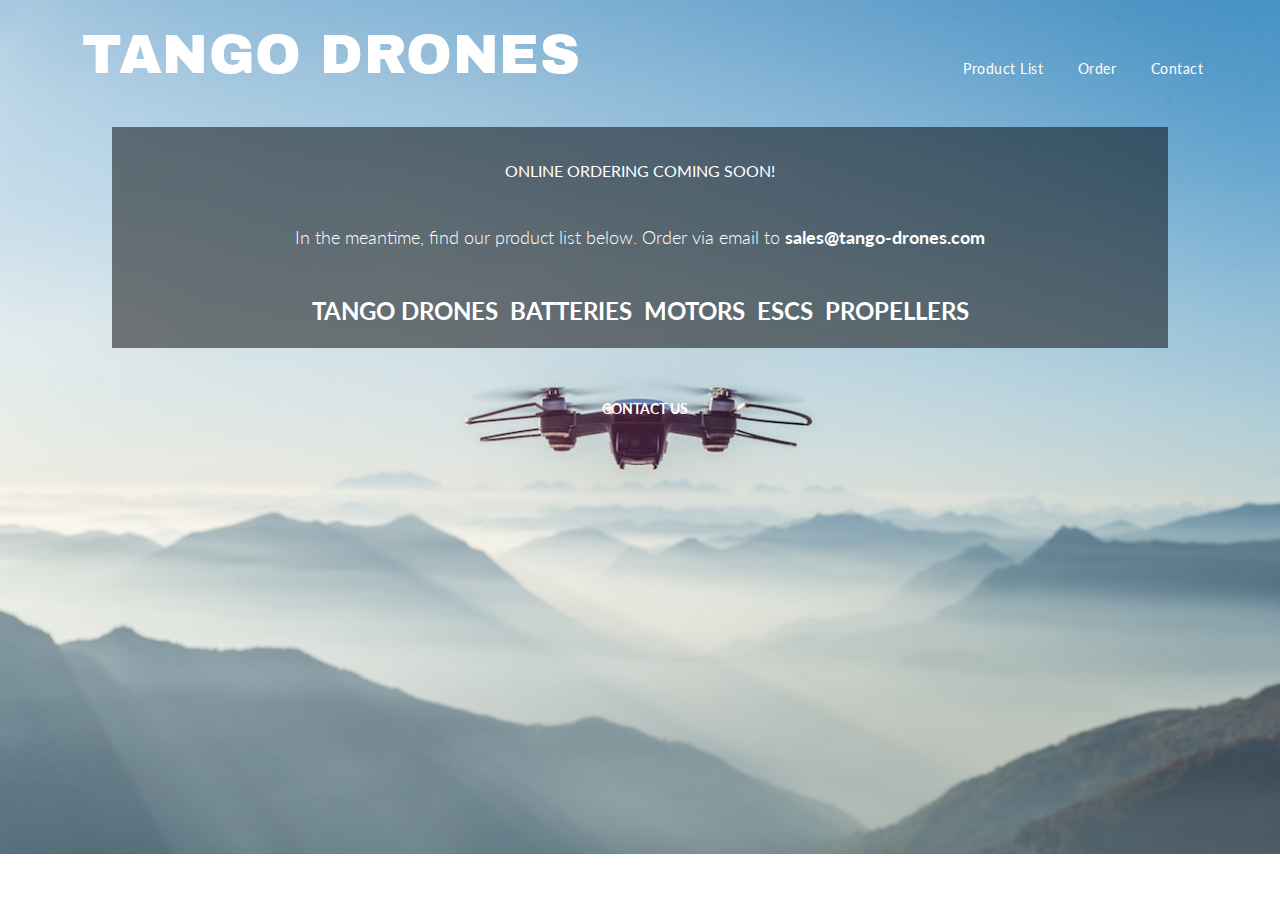
==== products.html @ fd78a107 "products" ====
<!DOCTYPE html>
<html lang="em">
  <head>
    <meta charset="utf-8">
    <title>Tango Drones</title>
    <link rel="stylesheet" href="assets/stylesheets/main.css">
    <link rel='stylesheet' href='https://fonts.googleapis.com/css?family=Archivo+Black|Lato:400,100,300' type='text/css'>
  </head>
  <body>
    <header class="primary-nav container group">
      <h1 class="logo">
        <a id='primary-header' href="index.html">TANGO DRONES</a>
      </h1>
      <div class='nav nav-options'>
        <a id="shop" onclick="focus('shop')">Product List</a>
        <a id="order" onclick="focus('order')">Order</a>
        <a id="contact" onclick="focus('contact')">Contact</a>
      </div>
      </div class='nav-options'>
    </header>
    <section class="hero container">
      <ul class="main-list">
        <li>
          <section id='shop-blurb' class="hero blurb">
            <h5 class='blurb-title'>Online Ordering Coming Soon!</h5>
            <h4 class="blurb-text">In the meantime, find our product list below. Order via email to
              <a style="font-weight: bold;" href="mailto:sales@tango-drones.com?Subject=TangoOrders" target="_top">
                sales@tango-drones.com</a>
            </h4>
            <span>
            <btn class="category-btn"><a style="font-weight: bold;" onclick="category('#tangoDrones')">TANGO DRONES</a></btn>
            <btn class="category-btn"><a style="font-weight: bold;" onclick="category('#batteries')">BATTERIES</a></btn>
            <btn class="category-btn"><a style="font-weight: bold;" onclick="category('#motors')">MOTORS</a></btn>
            <btn class="category-btn"><a style="font-weight: bold;" onclick="category('#escs')">ESCS</a></btn>
            <btn class="category-btn"><a style="font-weight: bold;" onclick="category('#propellers')">PROPELLERS</a></btn>
            </span>
            <div id="tangoDrones">
              <h5>TANGO DRONES</h5>
              <p>Coming Soon!</p>
            </div>
            <div id="batteries">
              <h5>BATTERIES</h5>
              <table>
                <thead class='table-header'>
                  <tr>
                    <th>Voltage (S)</th>
                    <th>Current Rating (C)</th>
                    <th>Capacity (mAh)</th>
                    <th class="full-item">Full Item #</th>
                    <th>Minimum Advertised Price (USD)</th>
                    <th>Listed Price (USD)</th>
                  </tr>
                </thead>
                <tbody class='table-body'>
                  <tr><td>4</td><td>15</td><td>5200</td><td>TA-15C-5200-4S1P-XT60</td><td>$47.19</td><td>$47.19</td></tr>
                  <tr><td>6</td><td>15</td><td>7000</td><td>TA-15C-7000-6S1P</td><td>$79.99</td><td>$79.99</td></tr>
                  <tr><td>6</td><td>15</td><td>8000</td><td>TA-15C-8000-6S1P-XT60</td><td>$141.98</td><td>$141.98</td></tr>
                  <tr><td>6</td><td>15</td><td>12000</td><td>TA-PLUS-15C-12000-6S1P-AS150</td><td>$263.99</td><td>$263.99</td></tr>
                  <tr><td>6</td><td>15</td><td>12000</td><td>TA-15C-12000-6S1P-XT90</td><td>$260.63</td><td>$260.63</td></tr>
                  <tr><td>6</td><td>15</td><td>12000</td><td>TA-15C-12000-6S1P-AS150</td><td>$260.63</td><td>$260.63</td></tr>
                  <tr><td>6</td><td>15</td><td>12000</td><td>TA-15C-12000-6S1P-EC5</td><td>$260.63</td><td>$260.63</td></tr>
                  <tr><td>6</td><td>15</td><td>12000</td><td>TA-PLUS-15C-12000-6S1P-EC5</td><td>$263.99</td><td>$263.99</td></tr>
                  <tr><td>4</td><td>15</td><td>16000</td><td>TA-15C-16000-4S1P</td><td>$231.67</td><td>$231.67</td></tr>
                  <tr><td>6</td><td>15</td><td>16000</td><td>TA-PLUS-15C-16000-6S1P-AS150</td><td>$339.99</td><td>$339.99</td></tr>
                  <tr><td>6</td><td>15</td><td>16000</td><td>TA-15C-16000-6S1P-EC5</td><td>$325.79</td><td>$325.79</td></tr>
                  <tr><td>6</td><td>15</td><td>16000</td><td>TA-15C-16000-6S1P-AS150</td><td>$325.79</td><td>$325.79</td></tr>
                  <tr><td>4</td><td>25</td><td>1000</td><td>TA-25C-10000-4S1P</td><td>$149.99</td><td>$149.99</td></tr>
                  <tr><td>4</td><td>25</td><td>6750</td><td>TA-25C-6750-4S1P-XT90</td><td>$99.00</td><td>$99.00</td></tr>
                  <tr><td>6</td><td>25</td><td>9000</td><td>TA-25C-9000-6S1P</td><td>$205.62</td><td>$205.62</td></tr>
                  <tr><td>6</td><td>25</td><td>10000</td><td>TA-25C-10000-6S1P-AS150</td><td>$210.00</td><td>$210.00</td></tr>
                  <tr><td>4</td><td>25</td><td>22000</td><td>TA-25C-22000-4S1P</td><td>$343.89</td><td>$343.89</td></tr>
                  <tr><td>6</td><td>25</td><td>22000</td><td>TA-PLUS-25C-22000-6S1P-AS150</td><td>$461.89</td><td>$461.89</td></tr>
                  <tr><td>6</td><td>25</td><td>22000</td><td>TA-25C-22000-6S1P-AS150</td><td>$461.89</td><td>$461.89</td></tr>
                  <tr><td>6</td><td>35</td><td>6000</td><td>TA-35C-6000-6S1P-XT60</td><td>$129.99</td><td>$129.99</td></tr>
                  <tr><td>4</td><td>35</td><td>6600</td><td>TA-35C-6600-4S2P-XT60</td><td>$95.00</td><td>$95.00</td></tr>
                </tbody>
              </table>
            </div>
            <div id="motors">
              <h5>MOTORS</h5>
              <p>Coming Soon!</p>
            </div>
            <div id="escs">
              <h5>ESCS</h5>
              <p>Coming Soon!</p>
            </div>
            <div id="propellers">
              <h5>PROPELLERS</h5>
              <p>Coming Soon!</p>
            </div>
          </section>
        </li>

        <li>
          <section id='contact-blurb' class="hero blurb">
            <p>Church St, Decatur GA</p>
            <p>Get in touch at <a class=""
                                  href="mailto:sales@tango-drones.com?Subject=TangoOrders"
                                  target="_top">sales@tango-drones.com</a>
            </p>
          </section>
        </li>

        <li>
          <section id='order-blurb' class='hero blurb'>
            <h4>ONLINE ORDERING COMING SOON!</h4>
            <!-- <div>
              <p>Motors</p>
              <select class="motors-select" name="motors-select">
                <option id='TA-15C-5200-4S1P-XT60'>4 15 5200 TA-15C-5200-4S1P-XT60 $47.19 $47.19</option>
                <option id='TA-15C-7000-6S1P'>6 15 7000 TA-15C-7000-6S1P $79.99 $79.99</option>
                <option id='TA-15C-8000-6S1P-XT60'>6 15 8000 TA-15C-8000-6S1P-XT60 $141.98 $141.98</option>
                <option id='TA-PLUS-15C-12000-6S1P-AS150'>6 15 12000 TA-PLUS-15C-12000-6S1P-AS150 $263.99 $263.99</option>
                <option id='TA-15C-12000-6S1P-XT90'>6 15 12000 TA-15C-12000-6S1P-XT90 $260.63 $260.63</option>
                <option id='TA-15C-12000-6S1P-AS150'>6 15 12000 TA-15C-12000-6S1P-AS150 $260.63 $260.63</option>
                <option id='TA-15C-12000-6S1P-EC5'>6 15 12000 TA-15C-12000-6S1P-EC5 $260.63 $260.63</option>
                <option id='TA-PLUS-15C-12000-6S1P-EC5'>6 15 12000 TA-PLUS-15C-12000-6S1P-EC5 $263.99 $263.99</option>
                <option id='TA-15C-16000-4S1P'>4 15 16000 TA-15C-16000-4S1P $231.67 $231.67</option>
                <option id='TA-PLUS-15C-16000-6S1P-AS150'>6 15 16000 TA-PLUS-15C-16000-6S1P-AS150 $339.99 $339.99</option>
                <option id='TA-15C-16000-6S1P-EC5'>6 15 16000 TA-15C-16000-6S1P-EC5 $325.79 $325.79</option>
                <option id='TA-15C-16000-6S1P-AS150'>6 15 16000 TA-15C-16000-6S1P-AS150 $325.79 $325.79</option>
                <option id='TA-25C-10000-4S1P'>4 25 1000 TA-25C-10000-4S1P $149.99 $149.99</option>
                <option id='TA-25C-6750-4S1P-XT90'>4 25 6750 TA-25C-6750-4S1P-XT90 $99.00 $99.00</option>
                <option id='TA-25C-9000-6S1P'>6 25 9000 TA-25C-9000-6S1P $205.62 $205.62</option>
                <option id='TA-25C-10000-6S1P-AS150'>6 25 10000 TA-25C-10000-6S1P-AS150 $210.00 $210.00</option>
                <option id='TA-25C-22000-4S1P'>4 25 22000 TA-25C-22000-4S1P $343.89 $343.89</option>
                <option id='TA-PLUS-25C-22000-6S1P-AS150'>6 25 22000 TA-PLUS-25C-22000-6S1P-AS150 $461.89 $461.89</option>
                <option id='TA-25C-22000-6S1P-AS150'>6 25 22000 TA-25C-22000-6S1P-AS150 $461.89 $461.89</option>
                <option id='TA-35C-6000-6S1P-XT60'>6 35 6000 TA-35C-6000-6S1P-XT60 $129.99 $129.99</option>
                <option id='TA-35C-6600-4S2P-XT60'>4 35 6600 TA-35C-6600-4S2P-XT60 $95.00 $95.00</option>
              </select>
            </div> -->
          </section>
        </li>
      </ul>
    </section>
    <footer class="primary-footer container group">
      <nav class="nav">
        <ul>
          <li><a class="btn" href="mailto:sales@tango-drones.com?Subject=TangoInfo" target="_top">CONTACT US</a></li>
        </ul>
      </nav>
    </footer>

    <script src="https://code.jquery.com/jquery-1.12.4.js"
            integrity="sha256-Qw82+bXyGq6MydymqBxNPYTaUXXq7c8v3CwiYwLLNXU="
            crossorigin="anonymous"></script>
    <script>
      $(document).ready(function(){
        document.getElementById("shop").addEventListener('click', function(){
          focus("#shop");
        });
        document.getElementById("contact").addEventListener('click', function(){
          focus("#contact");
        });
        document.getElementById("order").addEventListener('click', function(){
          focus("#order");
        });
        noFocus();
        noCategory();
      });

      function noFocus() {
        var divs = ["#shop", "#contact", "#order"]
        divs.forEach(function(div) {
          $("" + div + "-blurb").hide();
        })
        $("#shop-blurb").show("fast");
      };

      function focus(focus) {
        var divs = ["#shop", "#contact", "#order"]
        $("" + focus + "-blurb").show("fast");
        divs.forEach(function(div) {
          if (div != focus) { $("" + div + "-blurb").hide(); }
        })
      };

      function category(cat) {
        noCategory();
        $(cat).show("fast");
      }

      function noCategory() {
        var divs = ["#tangoDrones",
                    "#hamilton",
                    "#eigen",
                    "#hoodlum",
                    "#hammer",
                    "#batteries",
                    "#motors",
                    "#escs",
                    "#propellers"
                  ]
        divs.forEach(function(div) {
          $(div).hide();
        })
      };
    </script>
  </body>
</html>
---- assets/stylesheets/main.css ----
/* http://meyerweb.com/eric/tools/css/reset/
   v2.0 | 20110126
   License: none (public domain)
*/

html, body, div, span, applet, object, iframe,
h1, h2, h3, h4, h5, h6, p, blockquote, pre,
a, abbr, acronym, address, big, cite, code,
del, dfn, em, img, ins, kbd, q, s, samp,
small, strike, strong, sub, sup, tt, var,
b, u, i, center,
dl, dt, dd, ol, ul, li,
fieldset, form, label, legend,
table, caption, tbody, tfoot, thead, tr, th, td,
article, aside, canvas, details, embed,
figure, figcaption, footer, header, hgroup,
menu, nav, output, ruby, section, summary,
time, mark, audio, video {
	margin: 0;
	padding: 0;
	border: 0;
	font-size: 100%;
	font: inherit;
	vertical-align: baseline;
}
/* HTML5 display-role reset for older browsers */
article, aside, details, figcaption, figure,
footer, header, hgroup, menu, nav, section {
	display: block;
}
body {
	line-height: 1;
  min-width: 1050px;
}
ol, ul {
	list-style: none;
}
blockquote, q {
	quotes: none;
}
blockquote:before, blockquote:after,
q:before, q:after {
	content: '';
	content: none;
}
table {
	border-collapse: collapse;
	border-spacing: 0;
}

/*
	=============================
	CUSTOM STYLES
	=============================
*/
body {
	font: 300 16px/22px "Lato", "Open Sans", "Helvetica Neue", Helvetica, Arial, sans-serif;
  background-image: url("../../assets/images/drone.jpg");
  background-repeat: no-repeat;
  background-size: cover;
  height: 100%;
  /* background-image: radial-gradient(red, yellow); */

}

.main-list {
	font-size: 46px;
	line-height: 85px;
}

.blurb {
	display: none;
}

#shop-blurb {
  background: rgb(000, 000, 000); /* Fallback for older browsers without RGBA-support */
  background: rgba(000, 000, 000, 0.5);
}

.small-round-pic {
	height: 200px;
	width: 200px;
	border-radius: 50%;
}
/*
	==================================
	GRID
	==================================
*/

*,
*:before,
*:after {
	-webkit-box-sizing: border-box;
		-moz-box-sizing: border-box;
				 box-sizing: border-box;
}

.container,
.grid {
	margin: 0 auto;
	width: 95%;
}

.container {
	padding-left: 30px;
	padding-right: 30px;
}

.col-1-2 {
	width: 50%;
}

.col-2-2 {
	width: 100%;
}


.grid {
	padding-left: 15px;
	padding-right: 15px;
}


/*
	==============================
	CLEARFIX
	==============================
*/

.group:before,
.group:after {
	content: "";
	display: table;
}

.group:after {
	clear: both;
}

.group {
	clear: both;
	*zoom: 1;
}

/*
	==============================
	TYPOGRAPHY
	==============================
*/

h1, h3, h4, h5, p {
	margin-bottom: 22px;
}

h1, h2, h3, h4 {
	color: white;
}

h1 {
	font-size: 36px;
	line-height: 44px;
}

h2 {
	font-size: 24px;
	line-height: 44px;
}

h3 {
	font-size: 21px;
}

h4 {
	font-size: 18px;
}

h5 {
	color: white;
	font-size: 16px;
	font-weight: 400;
	text-transform: uppercase;
}

p {
	color: white;
	font-size: 16px;
	font-weight: 400;
}

strong {
	font-weight: 400;
}

cite, em {
	font-style: italic;
}

.small-print {
  font-size: 8px;
  position: fixed;
  bottom: 0;
  right: 0;
}
/*
	=====================
	LEADS
	=====================
*/

.lead {
	text-align: center;
}

.lead p {
	font-size: 21px;
	line-height: 33px;
}

/*
	=====================
	LINKS
	=====================
*/

a:hover {
	color: black;
}

a {
	color: white;
	text-decoration: none;
}

/*
	=============================
	PRIMARY HEADER
	=============================
*/

.primary-header {
	text-align: center;
}
.logo {
  font-family: 'Archivo Black', sans-serif;
	display: inline-block;
	padding: 20px;
	font-size: 55px;
	font-weight: 300;
	line-height: 60px;
	/* text-transform: uppercase; */
	margin: auto;
	cursor: pointer;
  color: white;
}


.primary-nav {
	font-size: 14px;
	font-weight: 400;
	letter-spacing: .5px;
	/* text-transform: uppercase; */
	padding-top: 5px;
}

/*
	==============================
	PRIMARY FOOTER
	==============================
*/

.primary-footer {
	font-size: 14px;
	padding-bottom: 35px;
	padding-top: 35px;
	text-align: center;
  font-weight: bold;
  position: relative;
  width:300px;
  height:100px;
  bottom:0px;
  right:25%;
  left:50%;
  margin-left:-150px;
}
/*
	=============================
	NAVIGATION
	=============================
*/

.nav {
	display: inline-block;
	vertical-align: bottom;
}

.nav li {
	display: inline-block;
	padding: 0 15px 0 15px;
}

.nav a {
	display: inline-block;
	padding: 0 15px 0 15px;
}

.nav-options {
	float: right;
	padding-top: 53px;
	cursor: pointer;
}

.nav img {
	height: 25px;
}

/*
 ===================================
 HOME
 ===================================
*/

.face img {
	border-radius: 50%;
	display: inline-block;
	width: 300px;
	height: 300px;
	float: center;
}

.hero {
	color: white;
	line-height: 44px;
	padding: 22px 80px 15px 80px;
	text-align: center;
}

/*
	===============================
	BUTTONS
	===============================
*/

.btn {
	cursor: pointer;
	display: inline-block;
	padding: 10px;
	margin-left: 10px;
}


.btn img:hover {
	opacity: 0.5;
}

/*
  ===============================
  Table
  ===============================
 */
.table-header {
  font-size: 16px;
  font-weight: bold;
  padding: 5px;
}
th {
  padding: 0px 18px 0px 18px;
}
.table-body {
  font-size: 14px;
  padding: 5px;
}
.full-item {
  width: 211px;
}
.category-btn {
	font-size: 24px;
}
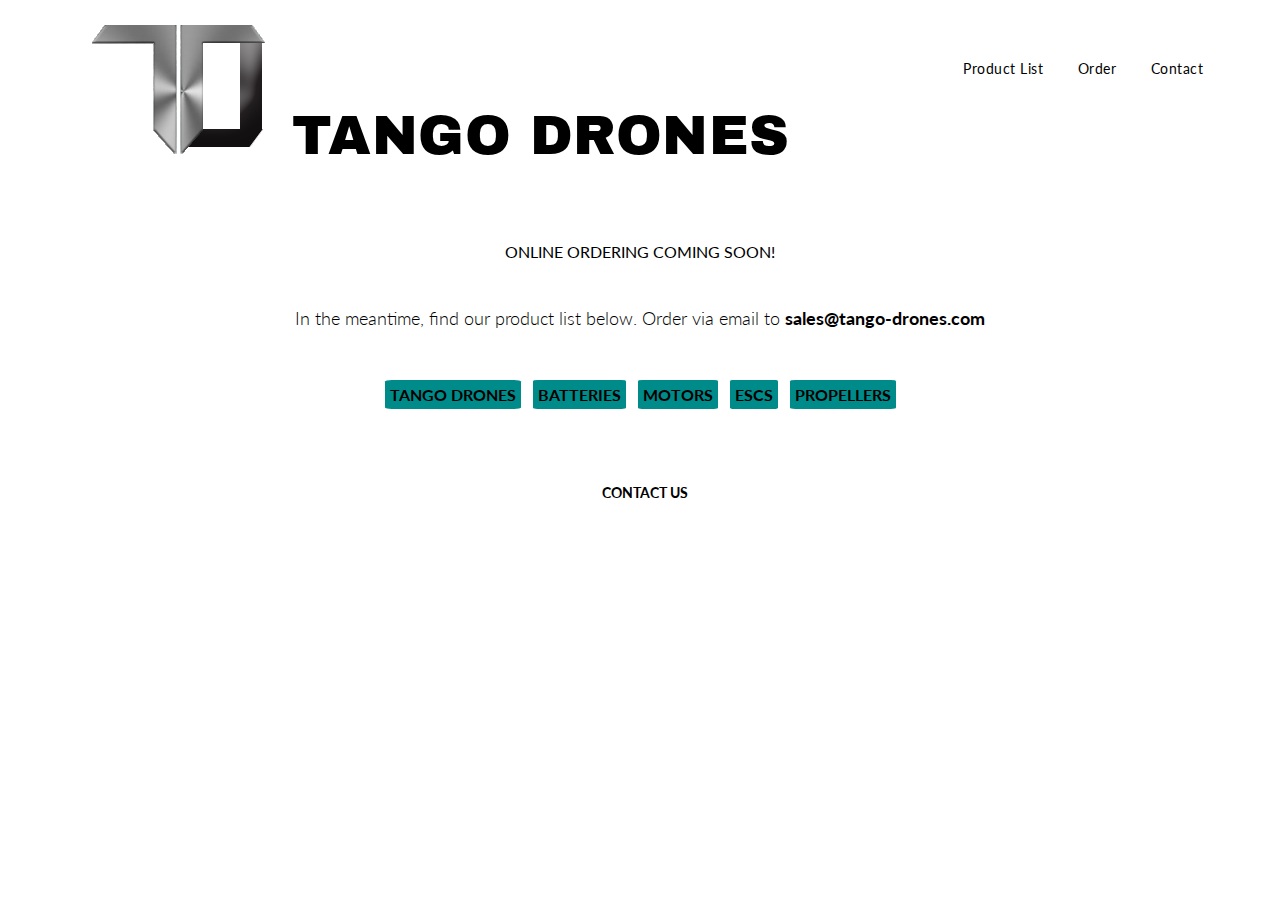
==== commit e464d906: "logo and white background" ====
--- a/products.html
+++ b/products.html
@@ -5,16 +5,19 @@
     <title>Tango Drones</title>
     <link rel="stylesheet" href="assets/stylesheets/main.css">
     <link rel='stylesheet' href='https://fonts.googleapis.com/css?family=Archivo+Black|Lato:400,100,300' type='text/css'>
+    <link href="https://fonts.googleapis.com/css?family=Play" rel="stylesheet">
   </head>
   <body>
     <header class="primary-nav container group">
       <h1 class="logo">
-        <a id='primary-header' href="index.html">TANGO DRONES</a>
+        <a id='primary-header' href="index.html">
+          <img src="assets/images/tangoLogo4.png"/>&nbsp;TANGO DRONES
+        </a>
       </h1>
       <div class='nav nav-options'>
-        <a id="shop" onclick="focus('shop')">Product List</a>
-        <a id="order" onclick="focus('order')">Order</a>
-        <a id="contact" onclick="focus('contact')">Contact</a>
+        <a class="link" id="shop" onclick="focus('shop')">Product List</a>
+        <a class="link" id="order" onclick="focus('order')">Order</a>
+        <a class="link" id="contact" onclick="focus('contact')">Contact</a>
       </div>
       </div class='nav-options'>
     </header>
@@ -24,7 +27,7 @@
           <section id='shop-blurb' class="hero blurb">
             <h5 class='blurb-title'>Online Ordering Coming Soon!</h5>
             <h4 class="blurb-text">In the meantime, find our product list below. Order via email to
-              <a style="font-weight: bold;" href="mailto:sales@tango-drones.com?Subject=TangoOrders" target="_top">
+              <a class="link" style="font-weight: bold;" href="mailto:sales@tango-drones.com?Subject=TangoOrders" target="_top">
                 sales@tango-drones.com</a>
             </h4>
             <span>
@@ -35,11 +38,15 @@
             <btn class="category-btn"><a style="font-weight: bold;" onclick="category('#propellers')">PROPELLERS</a></btn>
             </span>
             <div id="tangoDrones">
-              <h5>TANGO DRONES</h5>
-              <p>Coming Soon!</p>
+              <h2>TANGO DRONES</h2>
+              <p>Coming Soon!</p>
+              <span><p>Hamilton
+              <p>Eigen</p>
+              <p>Hoodlum</p>
+              <p>Hammer</p></span>
             </div>
             <div id="batteries">
-              <h5>BATTERIES</h5>
+              <h2>BATTERIES</h2>
               <table>
                 <thead class='table-header'>
                   <tr>
@@ -77,15 +84,15 @@
               </table>
             </div>
             <div id="motors">
-              <h5>MOTORS</h5>
+              <h2>MOTORS</h2>
               <p>Coming Soon!</p>
             </div>
             <div id="escs">
-              <h5>ESCS</h5>
+              <h2>ESCS</h2>
               <p>Coming Soon!</p>
             </div>
             <div id="propellers">
-              <h5>PROPELLERS</h5>
+              <h2>PROPELLERS</h2>
               <p>Coming Soon!</p>
             </div>
           </section>
@@ -94,7 +101,7 @@
         <li>
           <section id='contact-blurb' class="hero blurb">
             <p>Church St, Decatur GA</p>
-            <p>Get in touch at <a class=""
+            <p>Get in touch at: <a class="link"
                                   href="mailto:sales@tango-drones.com?Subject=TangoOrders"
                                   target="_top">sales@tango-drones.com</a>
             </p>
@@ -137,7 +144,7 @@
     <footer class="primary-footer container group">
       <nav class="nav">
         <ul>
-          <li><a class="btn" href="mailto:sales@tango-drones.com?Subject=TangoInfo" target="_top">CONTACT US</a></li>
+          <li><a class="btn link" href="mailto:sales@tango-drones.com?Subject=TangoInfo" target="_top">CONTACT US</a></li>
         </ul>
       </nav>
     </footer>
--- a/assets/stylesheets/main.css
+++ b/assets/stylesheets/main.css
@@ -55,9 +55,9 @@
 */
 body {
 	font: 300 16px/22px "Lato", "Open Sans", "Helvetica Neue", Helvetica, Arial, sans-serif;
-  background-image: url("../../assets/images/drone.jpg");
-  background-repeat: no-repeat;
-  background-size: cover;
+  /* background-image: url("../../assets/images/drone.jpg"); */
+  /* background-repeat: no-repeat; */
+  /* background-size: cover; */
   height: 100%;
   /* background-image: radial-gradient(red, yellow); */
 
@@ -72,9 +72,22 @@
 	display: none;
 }
 
-#shop-blurb {
-  background: rgb(000, 000, 000); /* Fallback for older browsers without RGBA-support */
-  background: rgba(000, 000, 000, 0.5);
+/* #shop-blurb { */
+  /* background: rgb(000, 000, 000); /* Fallback for older browsers without RGBA-support */ */
+  /* background: rgba(000, 000, 000, 0.5); */
+/* } */
+
+.logo {
+	font-family: 'Play', sans-serif;
+	display: inline-block;
+	padding: 20px;
+	font-size: 55px;
+	font-weight: 300;
+	line-height: 60px;
+	/* text-transform: uppercase; */
+	margin: auto;
+	cursor: pointer;
+  color: black;
 }
 
 .small-round-pic {
@@ -154,7 +167,7 @@
 }
 
 h1, h2, h3, h4 {
-	color: white;
+	color: black;
 }
 
 h1 {
@@ -176,14 +189,14 @@
 }
 
 h5 {
-	color: white;
+	color: black;
 	font-size: 16px;
 	font-weight: 400;
 	text-transform: uppercase;
 }
 
 p {
-	color: white;
+	color: black;
 	font-size: 16px;
 	font-weight: 400;
 }
@@ -223,13 +236,17 @@
 	=====================
 */
 
-a:hover {
-	color: black;
+.link:hover {
+	color: darkcyan;
 }
 
 a {
+	color: black;
+	text-decoration: none;
+}
+
+.category-btn:hover {
 	color: white;
-	text-decoration: none;
 }
 
 /*
@@ -251,7 +268,7 @@
 	/* text-transform: uppercase; */
 	margin: auto;
 	cursor: pointer;
-  color: white;
+  color: black;
 }
 
 
@@ -329,7 +346,7 @@
 }
 
 .hero {
-	color: white;
+	color: black;
 	line-height: 44px;
 	padding: 22px 80px 15px 80px;
 	text-align: center;
@@ -374,5 +391,9 @@
   width: 211px;
 }
 .category-btn {
-	font-size: 24px;
-}
+	font-size: 16px;
+	cursor: pointer;
+  background-color: darkcyan;
+  border-radius: 5%;
+  padding: 5px;
+}
